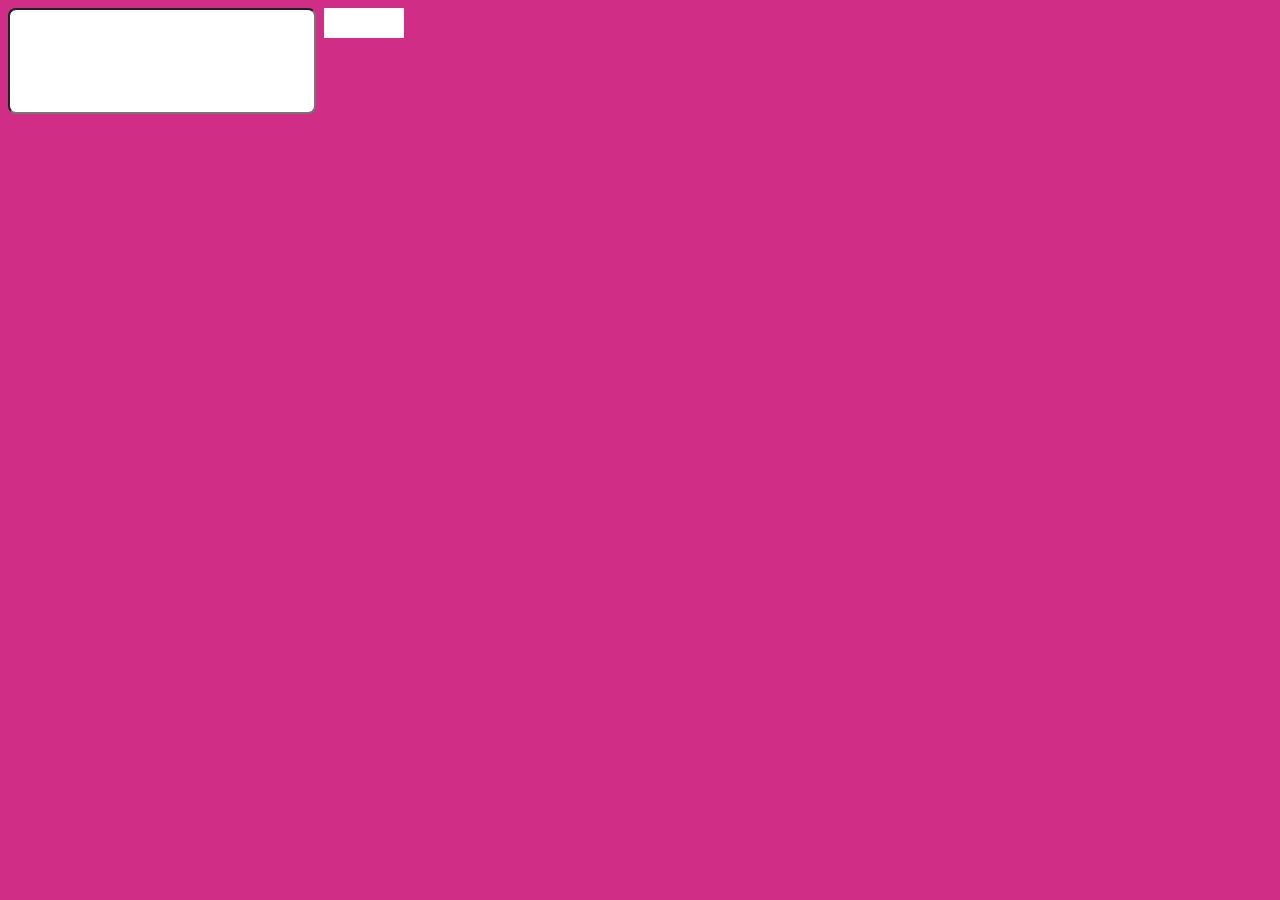
==== letterproject2/letterproject2.html @ 09edad54 "latest attempt" ====
<!DOCTYPE html>
<html>
    <head>
        <title>letterproject2</title>
        <link href="https://fonts.googleapis.com/css?family=Open+Sans&display=swap" rel="stylesheet">
        <style>
            body{
                font-size: 30px;
                font-family:'Open Sans';
                background-color: #cf2d86;
            }
            input{
                height:100px;
                width:300px;    
                border-radius:8px;
                font-size:40px;    
                font-family: 'Open Sans'; 
                background-color: #ffffff; 
            }
            div{
            display: inline-block;
            vertical-align: top;
            }
            .button{
            cursor:pointer;
            background-color:#ffffff;
            width:80px; 
            height:30px; 
        }
            </style>

             <script src = "https://code.jquery.com/jquery-3.4.1.min.js"></script>
    </head> 
    <body>
        <input id = 'textbox'>
        <div id = 'fontbutton' class='button'></div>
    </body> 
    <script src = 'letterproject2.js'></script>
</html>
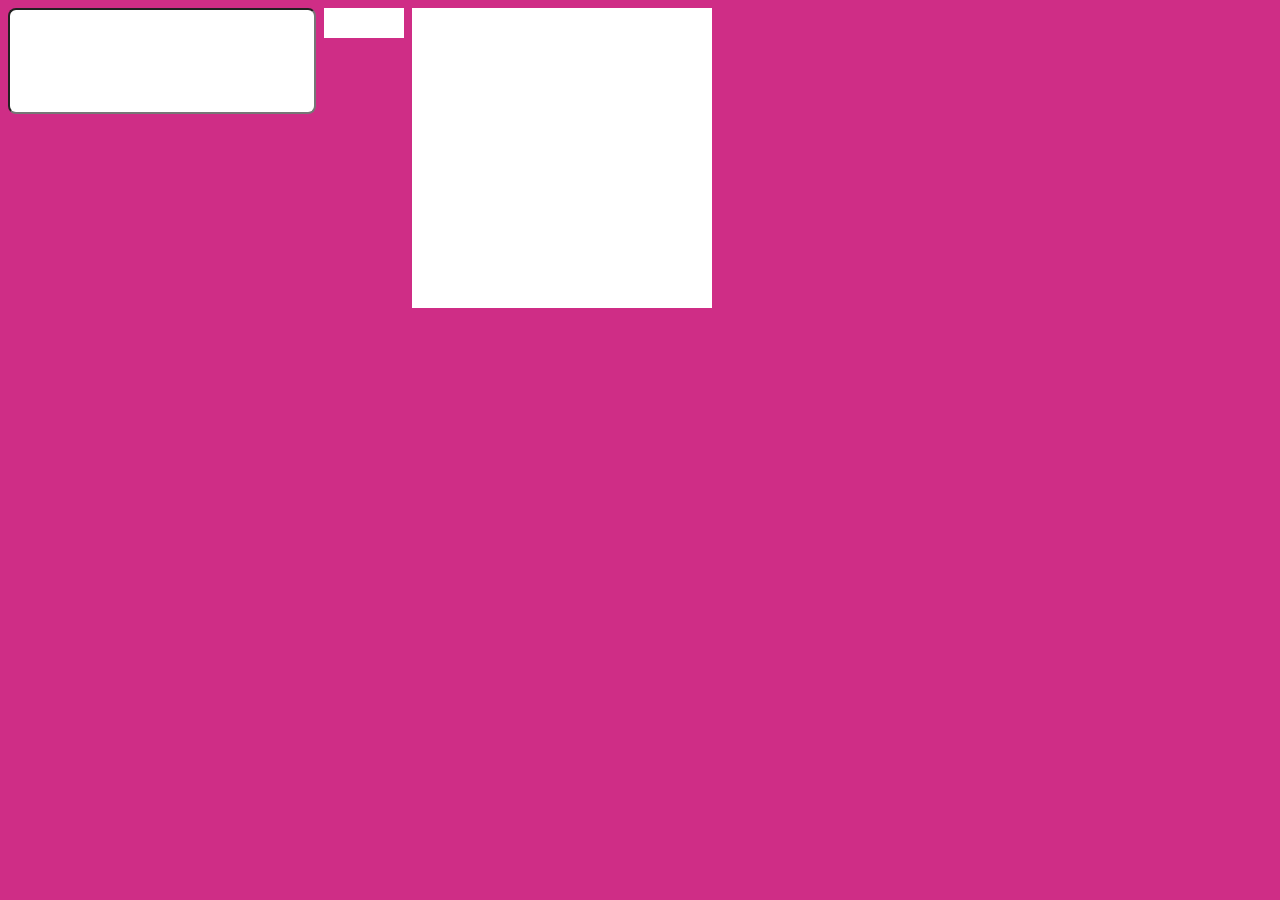
==== commit 8060804b: "added box" ====
--- a/letterproject2/letterproject2.html
+++ b/letterproject2/letterproject2.html
@@ -26,7 +26,16 @@
             background-color:#ffffff;
             width:80px; 
             height:30px; 
-        }
+            }
+            .letter{
+             height:40px;  
+             width:40px;
+            }
+            .box{
+                background-color:#ffffff;
+                width:300px;
+                height:300px;
+            }
             </style>
 
              <script src = "https://code.jquery.com/jquery-3.4.1.min.js"></script>
@@ -34,6 +43,8 @@
     <body>
         <input id = 'textbox'>
         <div id = 'fontbutton' class='button'></div>
+        <div id = 'box' class='box'></div>
+        <div id = 'letter' class='letter'></div>
     </body> 
     <script src = 'letterproject2.js'></script>
 </html>
